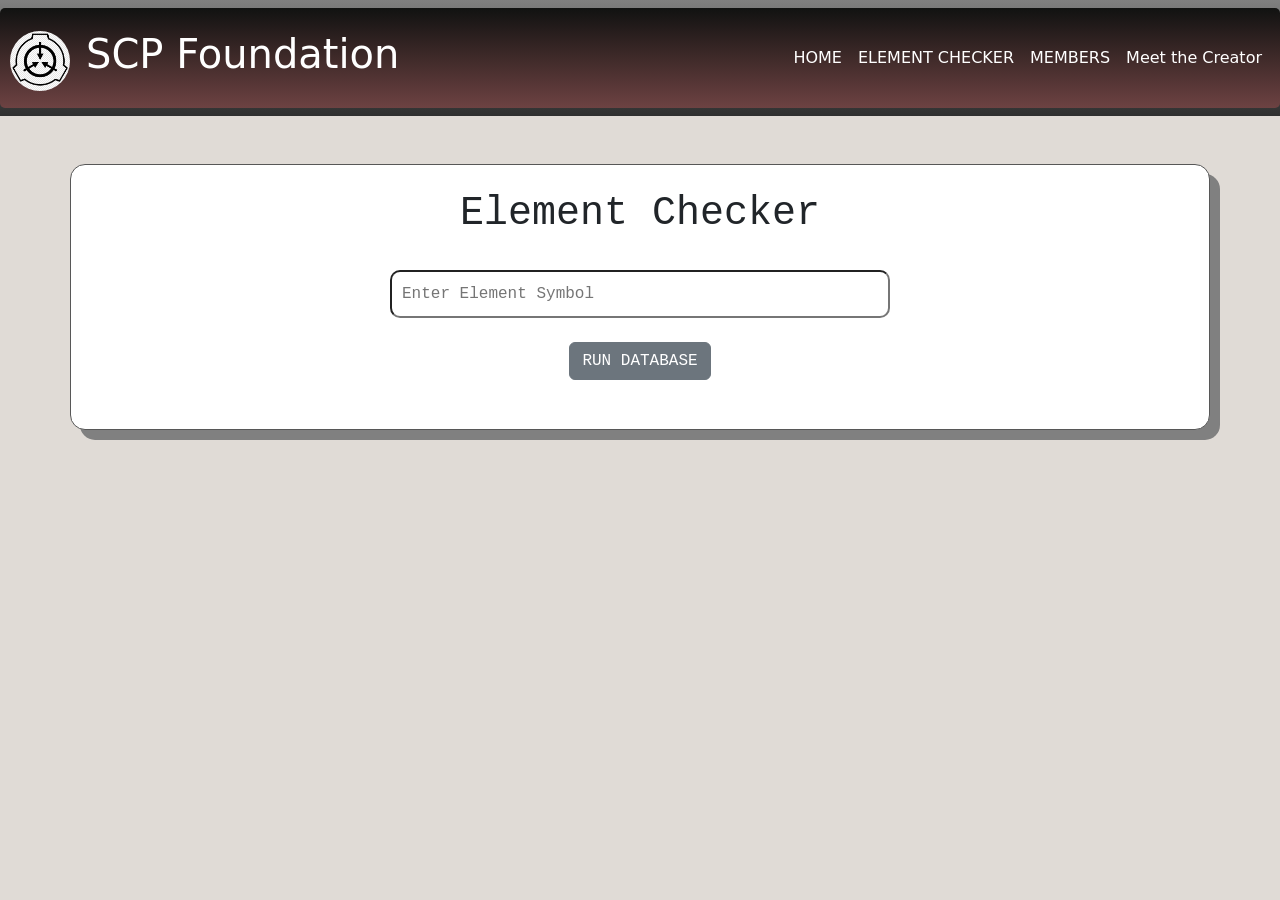
==== checker.html @ 8aa1c233 "Add files via upload" ====
<!DOCTYPE html>
<html lang="en">
<head>
    <meta charset="UTF-8">
    <meta name="viewport" content="width=device-width, initial-scale=1.0">

    <!--Bootstrap Links and Scripts-->
    <link href="https://cdn.jsdelivr.net/npm/bootstrap@5.3.3/dist/css/bootstrap.min.css " rel="stylesheet">
    <script src="https://cdn.jsdelivr.net/npm/bootstrap@5.3.3/dist/js/bootstrap.bundle.min.js "></script>

    <!--Python Links-->
    <link href="https://pyscript.net/releases/2024.3.1/core.css">
    <script type="module" src="https://pyscript.net/releases/2024.3.1/core.js"></script>

    <!--CSS Linking so that it's cleaner(taught last year)-->
    <link href="general-main.css" rel="stylesheet" type="text/css">

    <!--References for the CSS file cuz idk how to comment there:
        The design of the webpage is inspired by the scp wiki
        The SCP wiki for reference: http://scp-wiki.wikidot.com/-->

    <title>2Q Project</title>

</head>
<body>

    <!--Navigation Hamburger Bar-->
    <!--The navbar came from previous year, I jst pasted it here from previous projects. Then I kept tweaking it till there was no color so I could put a style for a gradient as the color-->
    <nav class="navbar navbar-expand-sm navbar-light">
        <div class="container-fluid">
            <a class="navbar-brand" href="#" style="height: 80px;">
            <img src="scp-black.png" height="60" class="rounded-circle mt-2">
            </a>

            <h1 style="color: white;">SCP Foundation</h1>

            <!--I think mt or mb or ms means margin top, margin bottom, and margin side respectively. So I put those there so that I can adjust things more precisely-->

            <!--Cool Hamborger Bar Button-->
            <button class="navbar-toggler" type="button" data-bs-toggle="collapse" data-bs-target="#nav" style="color: white;">
                <span class="navbar-toggler-icon"></span>
            </button>
            
            <div></div>
            <div class="collapse navbar-collapse" id="nav">

                <ul class="navbar-nav ms-auto">

                    <li class="nav-item"><a class="nav-link" href="index.html" style="color: white;">HOME</a></li>
                    <li class="nav-item"><a class="nav-link" href="checker.html" style="color: white;">ELEMENT CHECKER</a></li>
                    <li class="nav-item"><a class="nav-link" href="club.html" style="color: white;">MEMBERS</a></li>
                    <li class="nav-item"><a class="nav-link" href="creator.html" style="color: white;">Meet the Creator</a></li>

                </ul>

            </div>

        </div>
    
    </nav>

    <!--Main Home Content-->
    <center>
        <div class="container card mt-5">

            <form>
                <h1>Element Checker</h1>
                <br>

                <input id="symbol-input" type="text" placeholder="Enter Element Symbol">
                <br><br>

                <button type="button" py-click="checkE" class="btn btn-secondary">RUN DATABASE</button>
                <br><br>
                
                <div id="element-result"></div>
            </form>

        </div>
    </center>

    <script type="py" src="main.py"></script>

    <!--Reference for all the resources used in this specific webpage:
        The SCP logo (black): https://www.pngegg.com/en/search?q=SCP+Foundation#google_vignette-->

    <!--Color Palette for Webpage Consistency: 
    rgb(109, 66, 66) - brownish
    rgb(17, 18, 17) - black
    rgb(187, 0, 17) - red-->

</body>
</html>
---- general-main.css ----
b{font-size: 22px;}

body{background-color: rgb(224, 219, 214);
}

nav{background-image: linear-gradient(to bottom, grey, rgb(47, 47, 47));
}

input{border-radius: 10px;
    padding: 10px;
    width: 500px;
}

.container-fluid{background-image: linear-gradient(to bottom, rgb(17, 18, 17), rgb(109, 66, 66));
                padding: 10px;
                margin: auto;
                border-radius: 5px;
}

.container{border-radius: 15px;
        background-color: white;
        border-color: rgb(87, 87, 87);
        box-shadow: 10px 10px grey;
        padding: 25px;
        margin: auto;
        font-family: 'Courier New', Courier, monospace;
}

p{font-size: 22px;
}
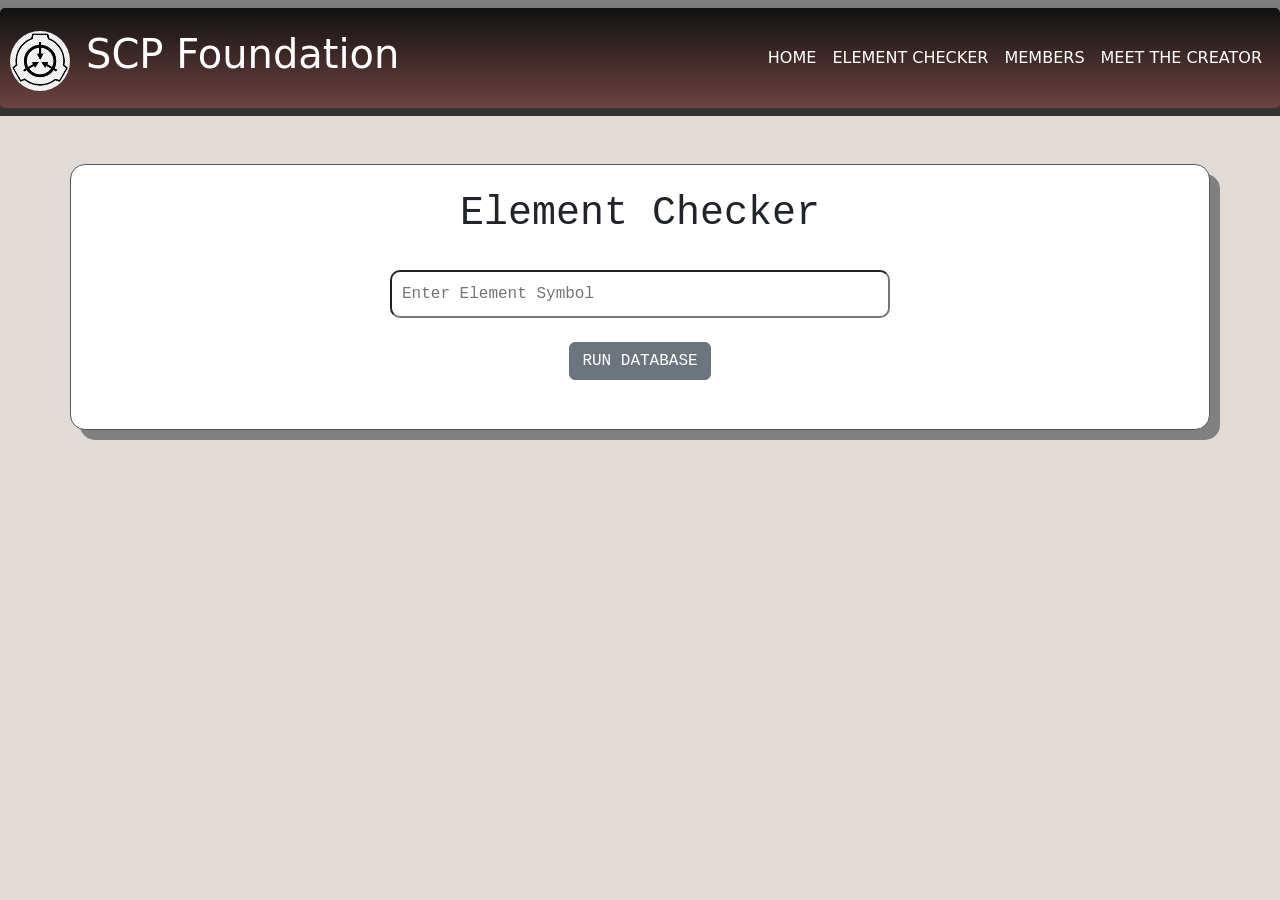
==== commit 81ceb8c7: "Update checker.html" ====
--- a/checker.html
+++ b/checker.html
@@ -49,7 +49,7 @@
                     <li class="nav-item"><a class="nav-link" href="index.html" style="color: white;">HOME</a></li>
                     <li class="nav-item"><a class="nav-link" href="checker.html" style="color: white;">ELEMENT CHECKER</a></li>
                     <li class="nav-item"><a class="nav-link" href="club.html" style="color: white;">MEMBERS</a></li>
-                    <li class="nav-item"><a class="nav-link" href="creator.html" style="color: white;">Meet the Creator</a></li>
+                    <li class="nav-item"><a class="nav-link" href="creator.html" style="color: white;">MEET THE CREATOR</a></li>
 
                 </ul>
 
@@ -90,4 +90,4 @@
     rgb(187, 0, 17) - red-->
 
 </body>
-</html>+</html>
